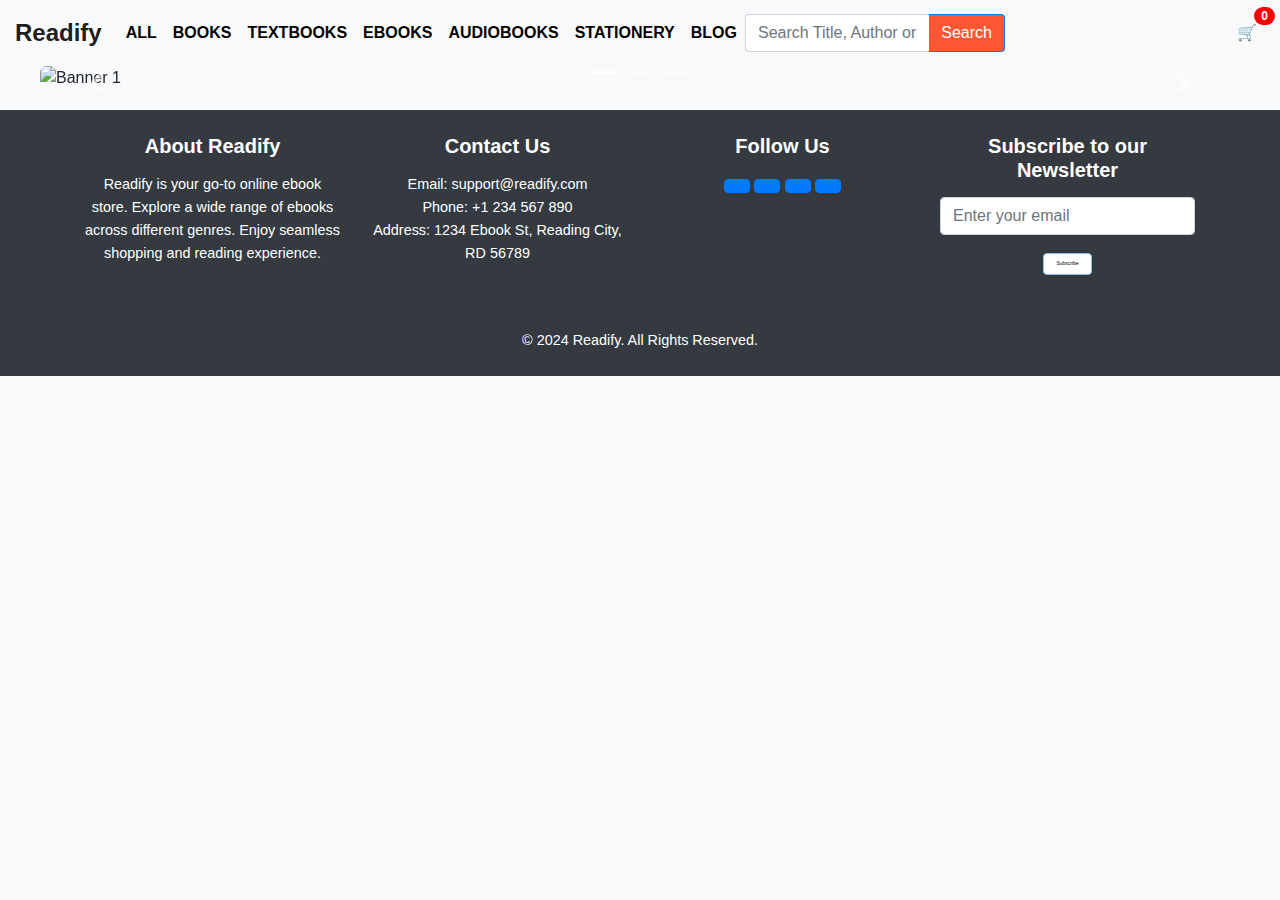
==== index.html @ 9574f05d "btn" ====
<!DOCTYPE html>
<html lang="en">
    <head>
        <meta charset="UTF-8">
        <meta name="viewport" content="width=device-width, initial-scale=1.0">
        <meta name="description" content="Welcome to Readify Store, your go-to destination for a wide selection of eBooks. Explore our collection and find your next great read.">
        <title>Readify Store - your go-to destination for a wide selection of eBooks. Explore our collection and find your next great read.</title>
        <link href="https://maxcdn.bootstrapcdn.com/bootstrap/4.5.2/css/bootstrap.min.css" rel="stylesheet">
        <link rel="stylesheet" href="https://maxcdn.bootstrapcdn.com/bootstrap/4.5.2/css/bootstrap.min.css">
        <script src="https://www.gstatic.com/firebasejs/8.6.8/firebase-app.js"></script>
        <script src="https://www.gstatic.com/firebasejs/8.6.8/firebase-database.js"></script>
        <link rel="stylesheet" href="styles.css">
    </head>
<body>

    <nav class="navbar navbar-expand-lg navbar-light bg-light">
        <a class="navbar-brand" href="#">
            <!-- <img src="logo.png" alt="Logo"> -->
            Readify
        </a>
        <button class="navbar-toggler" type="button" data-toggle="collapse" data-target="#navbarNav" aria-controls="navbarNav" aria-expanded="false" aria-label="Toggle navigation">
            <span class="navbar-toggler-icon"></span>
        </button>
        <div class="collapse navbar-collapse" id="navbarNav">
            <ul class="navbar-nav mr-auto">
                <li class="nav-item"><a class="nav-link" href="#">ALL</a></li>
                <li class="nav-item"><a class="nav-link" href="index.html">BOOKS</a></li>
                <li class="nav-item"><a class="nav-link" href="#">TEXTBOOKS</a></li>
                <li class="nav-item"><a class="nav-link" href="#">EBOOKS</a></li>
                <li class="nav-item"><a class="nav-link" href="#">AUDIOBOOKS</a></li>
                <li class="nav-item"><a class="nav-link" href="#">STATIONERY</a></li>
                <li class="nav-item"><a class="nav-link" href="#">BLOG</a></li>
            </ul>
            <div class="d-flex align-items-center w-100 justify-content-between">
                <div class="search-bar">
                    <div class="input-group">
                        <input type="text" class="form-control" placeholder="Search Title, Author or ISBN">
                        <div class="input-group-append">
                            <button class="btn btn-outline-secondary" type="button">Search</button>
                        </div>
                    </div>
                </div>
                <ul class="navbar-nav ml-auto d-flex align-items-center">
                    <li class="nav-item position-relative">
                        <a class="nav-link" href="#" data-toggle="modal" data-target="#cartModal">
                            <span>🛒</span>
                            <span class="badge badge-pill position-absolute" id="cart-counter">0</span>
                        </a>
                    </li>
                    <!-- <li class="nav-link">
                        <a class="btn" href="#">Checkout</a>
                    </li> -->
                </ul>
            </div>
        </div>
    </nav>
    <div class="admin-panel">
        <div id="carouselExampleIndicators" class="carousel slide" data-ride="carousel">
            <ol class="carousel-indicators">
                <li data-target="#carouselExampleIndicators" data-slide-to="0" class="active"></li>
                <li data-target="#carouselExampleIndicators" data-slide-to="1"></li>
                <li data-target="#carouselExampleIndicators" data-slide-to="2"></li>
            </ol>
            <div class="carousel-inner">
                <div class="carousel-item active">
                    <img src="https://www.booktopia.com.au/images/assets/landing-pages/ebooks/etext-2023-ebooks-banner.jpg" class="d-block w-100" alt="Banner 1">
                </div>
                <div class="carousel-item">
                    <img src="https://www.booktopia.com.au/images/assets/landing-pages/ebooks/kobo-libra-2024-homepage.jpg" class="d-block w-100" alt="Banner 2">
                </div>
                <div class="carousel-item">
                    <img src="https://www.booktopia.com.au/images/assets/landing-pages/ebooks/kobo-plus-homepage-banner.jpg" class="d-block w-100" alt="Banner 3">
                </div>
            </div>
            <a class="carousel-control-prev" href="#carouselExampleIndicators" role="button" data-slide="prev">
                <span class="carousel-control-prev-icon" aria-hidden="true"></span>
                <span class="sr-only">Previous</span>
            </a>
            <a class="carousel-control-next" href="#carouselExampleIndicators" role="button" data-slide="next">
                <span class="carousel-control-next-icon" aria-hidden="true"></span>
                <span class="sr-only">Next</span>
            </a>
        </div>
       <!-- Container for the books -->
<div class="container">
    <div class="category">
        <div class="books-container row">
            <!-- Books will be injected here by JavaScript -->
        </div>
    </div>
    <!-- Add more categories as needed -->
</div>

    </div>



    <!-- Cart Modal -->
    <div class="modal fade" id="cartModal" tabindex="-1" role="dialog" aria-labelledby="cartModalLabel" aria-hidden="true">
        <div class="modal-dialog modal-lg" role="document">
            <div class="modal-content">
                <div class="modal-header">
                    <h5 class="modal-title" id="cartModalLabel">Shopping Cart</h5>
                    <button type="button" class="close" data-dismiss="modal" aria-label="Close">
                        <span aria-hidden="true">&times;</span>
                    </button>
                </div>
                <div class="modal-body">
                    <div class="row" id="cart">
                        <!-- Shopping cart items will be injected here by JavaScript -->
                    </div>
                </div>
                <div class="modal-footer">
                    <button type="button" class="btn btn-secondary" data-dismiss="modal">Close</button>
                    <button type="button" class="btn" onclick="checkout()">Checkout</button>
                </div>
            </div>
        </div>
    </div>

    <!-- Footer -->
    <footer class="footer bg-dark text-white py-4">
        <div class="container">
            <div class="row">
                <!-- About Section -->
                <div class="col-md-3 mb-4">
                    <h5>About Readify</h5>
                    <p>Readify is your go-to online ebook store. Explore a wide range of ebooks across different genres. Enjoy seamless shopping and reading experience.</p>
                </div>
                <!-- Contact Section -->
                <div class="col-md-3 mb-4">
                    <h5>Contact Us</h5>
                    <ul class="list-unstyled">
                        <li>Email: support@readify.com</li>
                        <li>Phone: +1 234 567 890</li>
                        <li>Address: 1234 Ebook St, Reading City, RD 56789</li>
                    </ul>
                </div>
             <!-- Social Media Section -->
<div class="col-md-3 mb-4">
    <h5>Follow Us</h5>
    <div class="social-links">
        <a href="#" class="btn btn-outline-light btn-social" aria-label="Follow us on Facebook"><i class="fab fa-facebook-f"></i></a>
        <a href="#" class="btn btn-outline-light btn-social" aria-label="Follow us on Twitter"><i class="fab fa-twitter"></i></a>
        <a href="#" class="btn btn-outline-light btn-social" aria-label="Follow us on Instagram"><i class="fab fa-instagram"></i></a>
        <a href="#" class="btn btn-outline-light btn-social" aria-label="Follow us on LinkedIn"><i class="fab fa-linkedin-in"></i></a>
    </div>
</div>

                <!-- Subscription Form -->
                <div class="col-md-3 mb-4">
                    <h5>Subscribe to our Newsletter</h5>
                    <form id="subscription-form">
                        <div class="form-group">
                            <input type="email" class="form-control" id="email" placeholder="Enter your email" required>
                        </div>
                        <button type="submit" class="btn btn-primary">Subscribe</button>
                    </form>
                </div>
            </div>
            <div class="text-center mt-4">
                <p class="mb-0">&copy; 2024 Readify. All Rights Reserved.</p>
            </div>
        </div>
    </footer>

    <!-- Font Awesome -->
    <script src="https://kit.fontawesome.com/a076d05399.js"></script>

<!-- Font Awesome -->
<script src="https://kit.fontawesome.com/a076d05399.js"></script>
<script src="https://code.jquery.com/jquery-3.5.1.slim.min.js"></script>
<script src="https://cdn.jsdelivr.net/npm/@popperjs/core@2.5.4/dist/umd/popper.min.js"></script>
<script src="https://maxcdn.bootstrapcdn.com/bootstrap/4.5.2/js/bootstrap.min.js"></script>

<script src="https://code.jquery.com/jquery-3.5.1.slim.min.js"></script>
<script src="https://cdn.jsdelivr.net/npm/@popperjs/core@2.5.4/dist/umd/popper.min.js"></script>
<script src="https://maxcdn.bootstrapcdn.com/bootstrap/4.5.2/js/bootstrap.min.js"></script>
<!-- Firebase App (the core Firebase SDK) -->
<script src="https://www.gstatic.com/firebasejs/9.6.1/firebase-app-compat.js"></script>
<!-- Firebase Realtime Database -->
<script src="https://www.gstatic.com/firebasejs/9.6.1/firebase-database-compat.js"></script>
<script src="https://code.jquery.com/jquery-3.5.1.slim.min.js"></script>
<script src="https://cdn.jsdelivr.net/npm/@popperjs/core@2.5.4/dist/umd/popper.min.js"></script>
<script src="https://maxcdn.bootstrapcdn.com/bootstrap/4.5.2/js/bootstrap.min.js"></script>
<script src="books.js"></script>
</body>
</html>
---- styles.css ----
/* General body and font settings */
body {
    background-color: #f8f9fa;
    font-family: 'Segoe UI', Tahoma, Geneva, Verdana, sans-serif;
    color: #212529;
    margin: 0;
    padding: 0;
}

/* Admin Panel Styles */
.admin-panel {
    width: 100%;
    margin: 0 auto;
}

.admin-panel form div {
    margin-bottom: 15px;
}

.admin-panel form label {
    display: block;
    margin-bottom: 5px;
}

.admin-panel form input {
    width: 100%;
    padding: 8px;
    box-sizing: border-box;
}

.admin-panel form button {
    padding: 10px 15px;
    background-color: #007bff;
    color: white;
    border: none;
    cursor: pointer;
}

.admin-panel .book-list div {
    margin-bottom: 10px;
}

.admin-panel .book-list h5 {
    margin: 0 0 5px;
}

.admin-panel .book-list p {
    margin: 5px 0;
}

.admin-panel .book-list button {
    margin-right: 10px;
}

/* Navbar */
.navbar {
    background-color: #343a40;
    padding: 10px 15px;
}

.navbar-brand {
    font-weight: bold;
    font-family: 'Impact', 'Arial Narrow Bold', sans-serif;
    font-size: 1.5rem;
}

.navbar-brand img {
    max-height: 50px;
}

.navbar-nav .nav-item .nav-link {
    color: #000;
    font-weight: bold;
}

.navbar .nav-item .badge {
    top: -6px;
    right: -10px;
    background-color: red;
    color: white;
    font-weight: bold;
}

/* Align Navbar items */
.d-flex {
    display: flex !important;
}

.align-items-center {
    align-items: center !important;
}

.w-100 {
    width: 100% !important;
}

.justify-content-between {
    justify-content: space-between !important;
}

/* Search Bar */
.search-bar {
    width: 50%;
    align-items: center !important;
}

.search-bar .input-group {
    display: flex;
    align-items: center !important;
}

.search-bar .input-group .form-control {
    border-right: 0;
    align-items: center !important;
}

.search-bar .input-group .input-group-append .btn {
    border-left: 0;
    background-color: #FF5733;
    color: white;
    align-items: center !important;
}

/* Carousel Styles */
.carousel-wrapper {
    display: flex;
    justify-content: center;
    margin: 20px;
}

.carousel {
    width: 100%;
}

.carousel-item img {
    max-width: 1200px;
    margin: 0 auto;
    justify-content: center;
    border-radius: 6px;
    margin-bottom: 10px;
}

.carousel-control-prev-icon,
.carousel-control-next-icon {
    background-color: transparent;
    max-width: 700px;
}

/* Category section */
.category-section {
    margin-bottom: 20px;
    max-width: 1200px;
    margin: 0 auto;
    justify-content: center;
}

.category-section h2 {
    margin-bottom: 15px;
    font-size: 1.75rem;
}

/* Books Container */
.books-container-wrapper {
    position: relative;
    overflow: hidden;
    margin-bottom: 20px;
    max-width: 1200px;
    margin: 0 auto;
    justify-content: center;
}

.books-container {
    display: flex;
    flex-wrap: nowrap;
    overflow-x: auto;
    scroll-behavior: smooth;
    padding: 5px 0;
    gap: 10px;
}

.books-container::-webkit-scrollbar {
    display: none;
}

/* Book Card */
.card {
    border: 1px solid #dee2e6;
    border-radius: 0.5rem;
    box-shadow: 0 2px 4px rgba(0,0,0,0.1);
    background-color: #ffffff;
    flex: 0 0 auto;
    width: 180px;
    min-width: 160px;
    max-width: 180px;
    margin: 0;
    box-sizing: border-box;
}

.card-img-top {
    width: 100%;
    height: 200px;
    object-fit: cover;
    border-top-left-radius: 0.5rem;
    border-top-right-radius: 0.5rem;
}

.card-body {
    padding: 5px;
}

.card-title {
    font-size: 1.1rem;
    margin-bottom: 2px;
    color: #004085;
    display: -webkit-box;
    -webkit-line-clamp: 2;
    -webkit-box-orient: vertical;
    overflow: hidden;
    text-overflow: ellipsis;
}

.card-text {
    font-size: 0.9rem;
    margin-bottom: 2px;
}

.button-container {
    text-align: center;
}


.btn{
    background-color: #007bff;
    border-color: #007bff;
    color:#ffffff;
}

.btn:hover {
    background-color: #0056b3;
    border-color: #004085;
    color: white;
}
.btn-primary {
    background-color: white;
    border-color: #94bfec;
    color: #000;
    font-size: 5px;
}

.btn-primary:hover {
    background-color: #90bae7;
    border-color: #a0c8f3;
}
/* Scroll Button */
.scroll-right {
    position: absolute;
    top: 50%;
    right: 0;
    transform: translateY(-50%);
    background: rgba(255, 255, 255, 0.8);
    color: #343a40;
    border: none;
    border-radius: 50%;
    padding: 8px;
    cursor: pointer;
    box-shadow: 0 2px 4px rgba(0, 0, 0, 0.2);
    z-index: 1;
    font-size: 1rem;
}

.scroll-right:hover {
    background: rgba(255, 255, 255, 1);
    color: #007bff;
}

/* Footer */
.footer {
    background-color: #343a40;
    color: white;
    padding: 20px 15px;
    text-align: center;
}

.footer h5 {
    font-weight: bold;
    margin-bottom: 15px;
}

.footer p, .footer ul {
    font-size: 0.9rem;
    line-height: 1.6;
}

.footer .social-links a {
    font-size: 1.5rem;
    color: white;
    transition: color 0.3s ease;
}

.footer .social-links a:hover {
    color: #007bff;
}

.footer .form-group {
    margin-bottom: 1rem;
}

.footer .form-control {
    border-radius: 0.25rem;
    border: 1px solid #ced4da;
    width: 100%;
}

.form-control {
    width: 100%;
    max-width: 100%;
    margin: 0 auto;
}

/* Modal Styles */
.modal-header, .modal-body, .modal-footer {
    padding: 15px;
}

.modal-title {
    font-size: 1.5rem;
}

.modal-body .row {
    display: flex;
    flex-wrap: wrap;
}

.modal-body .row .col {
    flex: 1 1 100%;
    margin-bottom: 15px;
}

/* Responsive Design Adjustments */
@media (max-width: 992px) {
    .card {
        width: 200px;
        min-width: 150px;
    }

    .navbar-brand {
        font-size: 1rem;
    }

    .category-section h2 {
        font-size: 1.5rem;
    }

    .books-container {
        min-width: 150px;
    }
}

@media (max-width: 768px) {
    .card {
        width: 200px;
        min-width: 150px;
    }

    .navbar-brand {
        font-size: 1.1rem;
    }

    .category-section h2 {
        font-size: 1.25rem;
    }

    .card-title {
        font-size: 1rem;
        margin-bottom: 2px;
        margin-top: 1px;
        color: #004085;
        display: -webkit-box;
        -webkit-line-clamp: 2;
        -webkit-box-orient: vertical;
        overflow: hidden;
        text-overflow: ellipsis;
    }

    .card-text {
        font-size: 0.9rem;
        margin-bottom: 2px;
        color: #343a40;
    }

    .btn {
        font-size: 0.9rem;
        margin-bottom: 2px;
    }
}

@media (max-width: 576px) {
    .category-section h2 {
        font-size: 1rem;
    }

    .card {
        width: 100%;
        margin: 0 5px;
        min-width: 130px;
    }

    .card-title {
        font-size: 0.9rem;
        margin-bottom: 2px;
        margin-top: 1px;
        color: #004085;
        display: -webkit-box;
        -webkit-line-clamp: 2;
        -webkit-box-orient: vertical;
        overflow: hidden;
        text-overflow: ellipsis;
    }

    .card-text {
        font-size: 0.8rem;
        margin-bottom: 2px;
        color: #343a40;
    }

    .btn {
        font-size: 0.8rem;
        margin-bottom: 2px;
    }

    .card-img-top {
        height: 150px;
    }

    .footer h5 {
        font-size: 1.2rem;
    }

    .footer p, .footer ul {
        font-size: 0.8rem;
    }

    .scroll-right {
        padding: 8px;
        font-size: 1rem;
    }
}
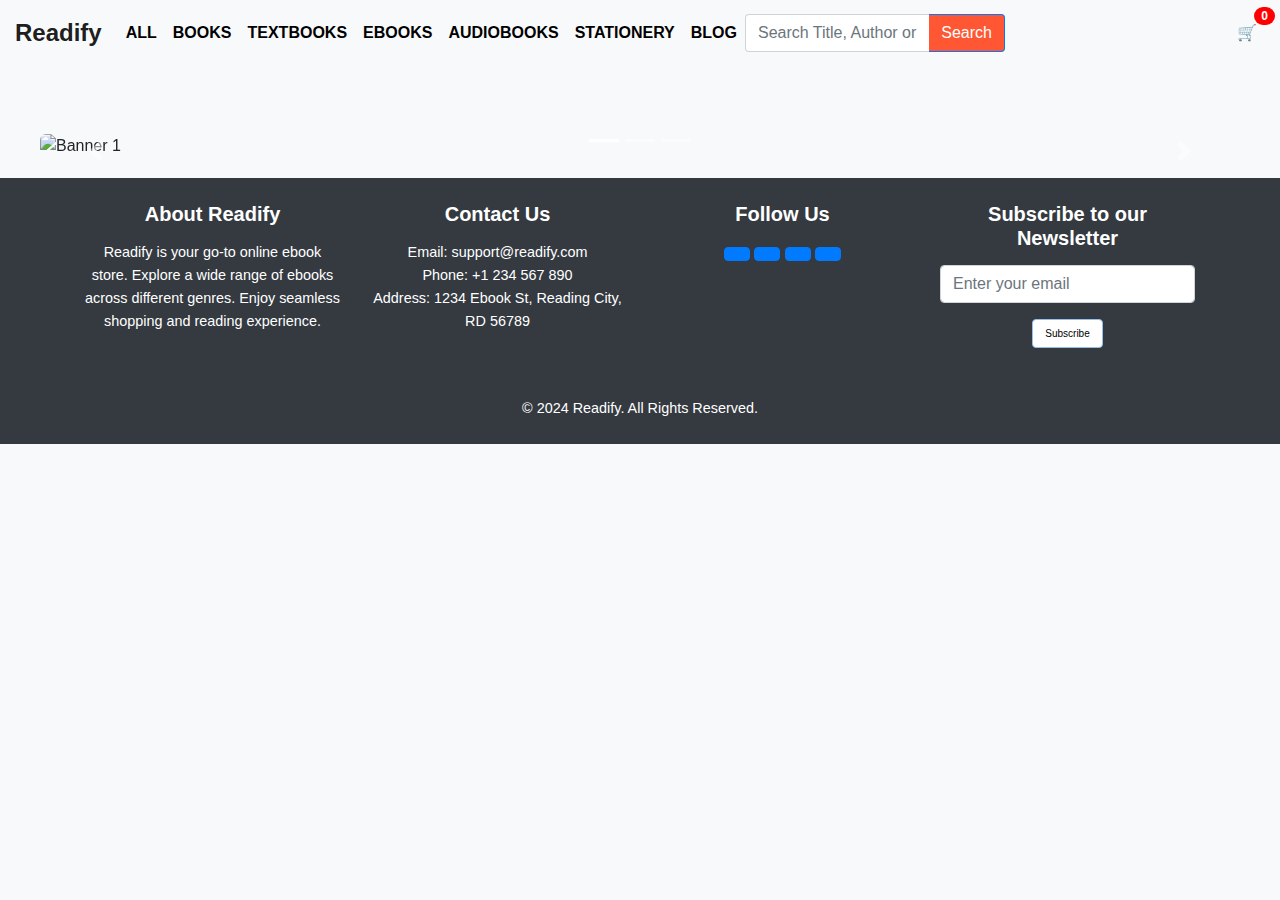
==== commit 01e13561: "mod" ====
--- a/index.html
+++ b/index.html
@@ -1,23 +1,19 @@
 <!DOCTYPE html>
 <html lang="en">
-    <head>
-        <meta charset="UTF-8">
-        <meta name="viewport" content="width=device-width, initial-scale=1.0">
-        <meta name="description" content="Welcome to Readify Store, your go-to destination for a wide selection of eBooks. Explore our collection and find your next great read.">
-        <title>Readify Store - your go-to destination for a wide selection of eBooks. Explore our collection and find your next great read.</title>
-        <link href="https://maxcdn.bootstrapcdn.com/bootstrap/4.5.2/css/bootstrap.min.css" rel="stylesheet">
-        <link rel="stylesheet" href="https://maxcdn.bootstrapcdn.com/bootstrap/4.5.2/css/bootstrap.min.css">
-        <script src="https://www.gstatic.com/firebasejs/8.6.8/firebase-app.js"></script>
-        <script src="https://www.gstatic.com/firebasejs/8.6.8/firebase-database.js"></script>
-        <link rel="stylesheet" href="styles.css">
-    </head>
+<head>
+    <meta charset="UTF-8">
+    <meta name="viewport" content="width=device-width, initial-scale=1.0">
+    <meta name="description" content="Welcome to Readify Store, your go-to destination for a wide selection of eBooks. Explore our collection and find your next great read.">
+    <title>Readify Store - your go-to destination for a wide selection of eBooks. Explore our collection and find your next great read.</title>
+    <link href="https://maxcdn.bootstrapcdn.com/bootstrap/4.5.2/css/bootstrap.min.css" rel="stylesheet">
+    <link rel="stylesheet" href="https://maxcdn.bootstrapcdn.com/bootstrap/4.5.2/css/bootstrap.min.css">
+    <script src="https://www.gstatic.com/firebasejs/8.6.8/firebase-app.js"></script>
+    <script src="https://www.gstatic.com/firebasejs/8.6.8/firebase-database.js"></script>
+    <link rel="stylesheet" href="styles.css">
+</head>
 <body>
-
-    <nav class="navbar navbar-expand-lg navbar-light bg-light">
-        <a class="navbar-brand" href="#">
-            <!-- <img src="logo.png" alt="Logo"> -->
-            Readify
-        </a>
+    <nav class="navbar navbar-expand-lg navbar-light bg-light fixed-top">
+        <a class="navbar-brand" href="#">Readify</a>
         <button class="navbar-toggler" type="button" data-toggle="collapse" data-target="#navbarNav" aria-controls="navbarNav" aria-expanded="false" aria-label="Toggle navigation">
             <span class="navbar-toggler-icon"></span>
         </button>
@@ -47,14 +43,12 @@
                             <span class="badge badge-pill position-absolute" id="cart-counter">0</span>
                         </a>
                     </li>
-                    <!-- <li class="nav-link">
-                        <a class="btn" href="#">Checkout</a>
-                    </li> -->
                 </ul>
             </div>
         </div>
     </nav>
-    <div class="admin-panel">
+
+    <div class="admin-panel mt-5 pt-3">
         <div id="carouselExampleIndicators" class="carousel slide" data-ride="carousel">
             <ol class="carousel-indicators">
                 <li data-target="#carouselExampleIndicators" data-slide-to="0" class="active"></li>
@@ -81,19 +75,16 @@
                 <span class="sr-only">Next</span>
             </a>
         </div>
-       <!-- Container for the books -->
-<div class="container">
-    <div class="category">
-        <div class="books-container row">
-            <!-- Books will be injected here by JavaScript -->
+        <!-- Container for the books -->
+        <div class="container">
+            <div class="category">
+                <div class="books-container row">
+                    <!-- Books will be injected here by JavaScript -->
+                </div>
+            </div>
+            <!-- Add more categories as needed -->
         </div>
     </div>
-    <!-- Add more categories as needed -->
-</div>
-
-    </div>
-
-
 
     <!-- Cart Modal -->
     <div class="modal fade" id="cartModal" tabindex="-1" role="dialog" aria-labelledby="cartModalLabel" aria-hidden="true">
@@ -117,6 +108,31 @@
             </div>
         </div>
     </div>
+<!-- Buy Now Modal -->
+<div class="modal fade" id="buyNowModal" tabindex="-1" role="dialog" aria-labelledby="buyNowModalLabel" aria-hidden="true">
+    <div class="modal-dialog modal-dialog-centered" role="document">
+        <div class="modal-content">
+            <div class="modal-header">
+                <h5 class="modal-title" id="buyNowModalLabel">Enter your email to complete the purchase</h5>
+                <button type="button" class="close" data-dismiss="modal" aria-label="Close">
+                    <span aria-hidden="true">&times;</span>
+                </button>
+            </div>
+            <div class="modal-body">
+                <form id="paymentForm">
+                    <div class="form-group">
+                        <label for="email-address">Email address</label>
+                        <input type="email" class="form-control" id="email-address" required>
+                    </div>
+                    <input type="hidden" id="book-price" value="">
+                    <div class="custom-btn-center">
+                        <button type="submit" class="btn custom-btn-green">Pay</button>
+                    </div>
+                </form>
+            </div>
+        </div>
+    </div>
+</div>
 
     <!-- Footer -->
     <footer class="footer bg-dark text-white py-4">
@@ -136,16 +152,16 @@
                         <li>Address: 1234 Ebook St, Reading City, RD 56789</li>
                     </ul>
                 </div>
-             <!-- Social Media Section -->
-<div class="col-md-3 mb-4">
-    <h5>Follow Us</h5>
-    <div class="social-links">
-        <a href="#" class="btn btn-outline-light btn-social" aria-label="Follow us on Facebook"><i class="fab fa-facebook-f"></i></a>
-        <a href="#" class="btn btn-outline-light btn-social" aria-label="Follow us on Twitter"><i class="fab fa-twitter"></i></a>
-        <a href="#" class="btn btn-outline-light btn-social" aria-label="Follow us on Instagram"><i class="fab fa-instagram"></i></a>
-        <a href="#" class="btn btn-outline-light btn-social" aria-label="Follow us on LinkedIn"><i class="fab fa-linkedin-in"></i></a>
-    </div>
-</div>
+                <!-- Social Media Section -->
+                <div class="col-md-3 mb-4">
+                    <h5>Follow Us</h5>
+                    <div class="social-links">
+                        <a href="#" class="btn btn-outline-light btn-social" aria-label="Follow us on Facebook"><i class="fab fa-facebook-f"></i></a>
+                        <a href="#" class="btn btn-outline-light btn-social" aria-label="Follow us on Twitter"><i class="fab fa-twitter"></i></a>
+                        <a href="#" class="btn btn-outline-light btn-social" aria-label="Follow us on Instagram"><i class="fab fa-instagram"></i></a>
+                        <a href="#" class="btn btn-outline-light btn-social" aria-label="Follow us on LinkedIn"><i class="fab fa-linkedin-in"></i></a>
+                    </div>
+                </div>
 
                 <!-- Subscription Form -->
                 <div class="col-md-3 mb-4">
@@ -166,23 +182,18 @@
 
     <!-- Font Awesome -->
     <script src="https://kit.fontawesome.com/a076d05399.js"></script>
+    <script src="https://code.jquery.com/jquery-3.5.1.slim.min.js"></script>
+    <script src="https://cdn.jsdelivr.net/npm/@popperjs/core@2.5.4/dist/umd/popper.min.js"></script>
+    <script src="https://maxcdn.bootstrapcdn.com/bootstrap/4.5.2/js/bootstrap.min.js"></script>
+    <!-- Firebase App (the core Firebase SDK) -->
+    <script src="https://www.gstatic.com/firebasejs/9.6.1/firebase-app-compat.js"></script>
+    <!-- Firebase Realtime Database -->
+    <script src="https://www.gstatic.com/firebasejs/9.6.1/firebase-database-compat.js"></script>
+    <script src="https://code.jquery.com/jquery-3.5.1.slim.min.js"></script>
+    <script src="https://cdn.jsdelivr.net/npm/@popperjs/core@2.5.4/dist/umd/popper.min.js"></script>
+    <script src="https://stackpath.bootstrapcdn.com/bootstrap/4.5.2/js/bootstrap.min.js"></script>
+    <script src="https://js.paystack.co/v1/inline.js"></script>
 
-<!-- Font Awesome -->
-<script src="https://kit.fontawesome.com/a076d05399.js"></script>
-<script src="https://code.jquery.com/jquery-3.5.1.slim.min.js"></script>
-<script src="https://cdn.jsdelivr.net/npm/@popperjs/core@2.5.4/dist/umd/popper.min.js"></script>
-<script src="https://maxcdn.bootstrapcdn.com/bootstrap/4.5.2/js/bootstrap.min.js"></script>
-
-<script src="https://code.jquery.com/jquery-3.5.1.slim.min.js"></script>
-<script src="https://cdn.jsdelivr.net/npm/@popperjs/core@2.5.4/dist/umd/popper.min.js"></script>
-<script src="https://maxcdn.bootstrapcdn.com/bootstrap/4.5.2/js/bootstrap.min.js"></script>
-<!-- Firebase App (the core Firebase SDK) -->
-<script src="https://www.gstatic.com/firebasejs/9.6.1/firebase-app-compat.js"></script>
-<!-- Firebase Realtime Database -->
-<script src="https://www.gstatic.com/firebasejs/9.6.1/firebase-database-compat.js"></script>
-<script src="https://code.jquery.com/jquery-3.5.1.slim.min.js"></script>
-<script src="https://cdn.jsdelivr.net/npm/@popperjs/core@2.5.4/dist/umd/popper.min.js"></script>
-<script src="https://maxcdn.bootstrapcdn.com/bootstrap/4.5.2/js/bootstrap.min.js"></script>
-<script src="books.js"></script>
+    <script src="books.js"></script>
 </body>
 </html>
--- a/styles.css
+++ b/styles.css
@@ -4,7 +4,7 @@
     font-family: 'Segoe UI', Tahoma, Geneva, Verdana, sans-serif;
     color: #212529;
     margin: 0;
-    padding: 0;
+    padding-top: 70px;
 }
 
 /* Admin Panel Styles */
@@ -228,6 +228,16 @@
     text-align: center;
 }
 
+.custom-btn-center {
+    display: flex;
+    justify-content: center;
+}
+
+.custom-btn-green {
+    background-color: green;
+    border-color: green;
+    width: 150px;
+}
 
 .btn{
     background-color: #007bff;
@@ -244,7 +254,7 @@
     background-color: white;
     border-color: #94bfec;
     color: #000;
-    font-size: 5px;
+    font-size: 10px;
 }
 
 .btn-primary:hover {
@@ -335,6 +345,10 @@
     flex: 1 1 100%;
     margin-bottom: 15px;
 }
+.btn-cart{
+    align-items: center;
+    margin-top: 4px;
+}
 
 /* Responsive Design Adjustments */
 @media (max-width: 992px) {
@@ -353,6 +367,12 @@
 
     .books-container {
         min-width: 150px;
+    }
+    .btn-primary {
+        background-color: white;
+        border-color: #94bfec;
+        color: #000;
+        font-size: 10px;
     }
 }
 
@@ -392,6 +412,12 @@
         font-size: 0.9rem;
         margin-bottom: 2px;
     }
+    .btn-primary {
+        background-color: white;
+        border-color: #94bfec;
+        color: #000;
+        font-size: 10px;
+    }
 }
 
 @media (max-width: 576px) {
@@ -444,4 +470,10 @@
         padding: 8px;
         font-size: 1rem;
     }
-}
+    .btn-primary {
+        background-color: white;
+        border-color: #94bfec;
+        color: #000;
+        font-size: 9px;
+    }
+}
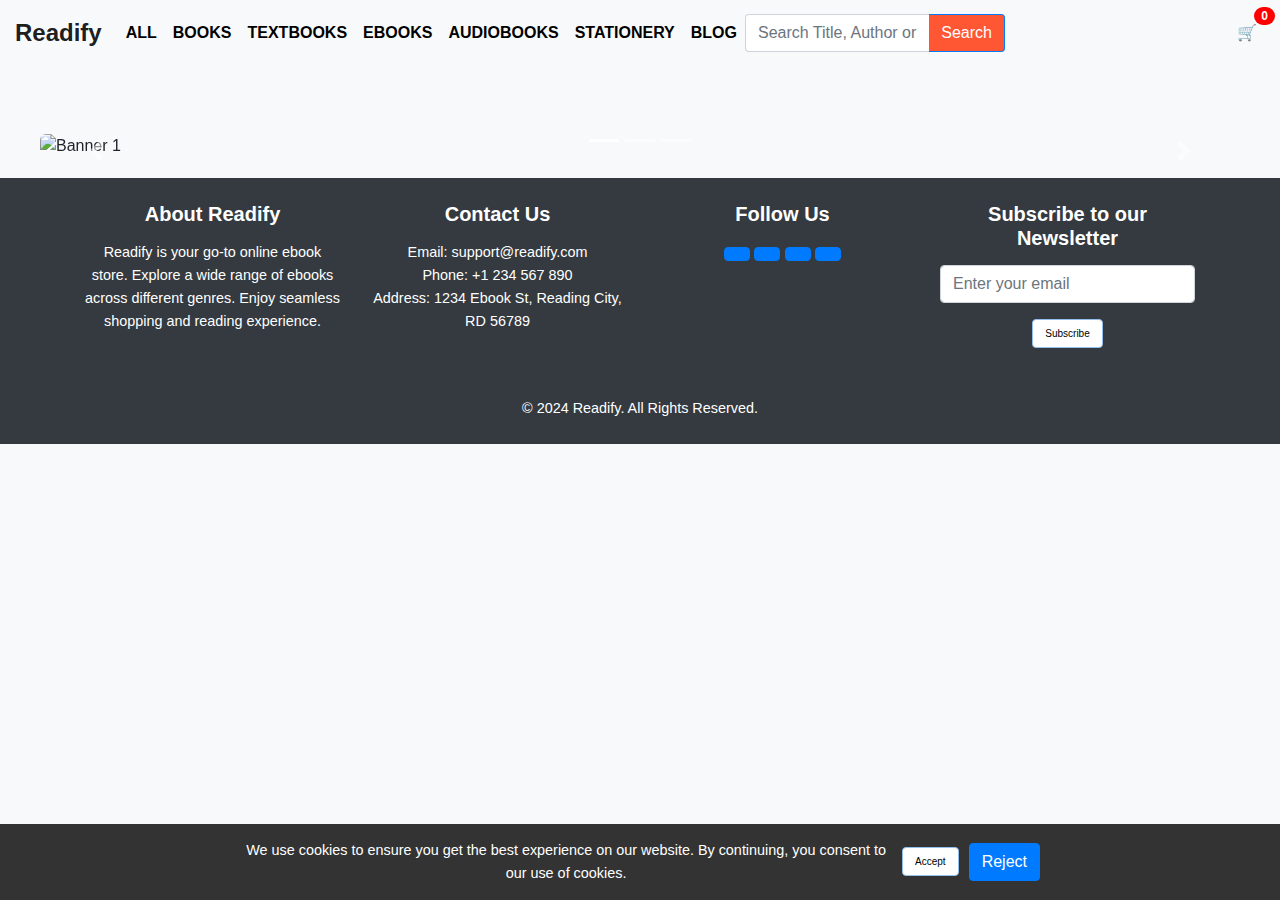
==== commit 66ea28a3: "cookies" ====
--- a/index.html
+++ b/index.html
@@ -113,7 +113,6 @@
     <div class="modal-dialog modal-dialog-centered" role="document">
         <div class="modal-content">
             <div class="modal-header">
-                <h5 class="modal-title" id="buyNowModalLabel">Enter your email to complete the purchase</h5>
                 <button type="button" class="close" data-dismiss="modal" aria-label="Close">
                     <span aria-hidden="true">&times;</span>
                 </button>
@@ -163,21 +162,31 @@
                     </div>
                 </div>
 
-                <!-- Subscription Form -->
-                <div class="col-md-3 mb-4">
-                    <h5>Subscribe to our Newsletter</h5>
-                    <form id="subscription-form">
-                        <div class="form-group">
-                            <input type="email" class="form-control" id="email" placeholder="Enter your email" required>
-                        </div>
-                        <button type="submit" class="btn btn-primary">Subscribe</button>
-                    </form>
-                </div>
+               <!-- Subscription Form -->
+<div class="col-md-3 mb-4">
+    <h5>Subscribe to our Newsletter</h5>
+    <form id="subscription-form">
+        <div class="form-group">
+            <input type="email" class="form-control" id="subscription-email" placeholder="Enter your email" required>
+        </div>
+        <button type="submit" class="btn btn-primary">Subscribe</button>
+    </form>
+</div>
+
             </div>
             <div class="text-center mt-4">
                 <p class="mb-0">&copy; 2024 Readify. All Rights Reserved.</p>
             </div>
         </div>
+        <!-- Cookies Popup -->
+<div id="cookiesPopup" class="cookies-popup">
+    <div class="cookies-content">
+        <p>We use cookies to ensure you get the best experience on our website. By continuing, you consent to our use of cookies.</p>
+        <button class="btn btn-primary" id="acceptCookies">Accept</button>
+        <button class="btn btn-secondary" id="rejectCookies">Reject</button>
+    </div>
+</div>
+
     </footer>
 
     <!-- Font Awesome -->
@@ -193,6 +202,10 @@
     <script src="https://cdn.jsdelivr.net/npm/@popperjs/core@2.5.4/dist/umd/popper.min.js"></script>
     <script src="https://stackpath.bootstrapcdn.com/bootstrap/4.5.2/js/bootstrap.min.js"></script>
     <script src="https://js.paystack.co/v1/inline.js"></script>
+<!-- Firebase App (the core Firebase SDK) -->
+<script src="https://www.gstatic.com/firebasejs/9.6.1/firebase-app-compat.js"></script>
+<!-- Firebase Realtime Database -->
+<script src="https://www.gstatic.com/firebasejs/9.6.1/firebase-database-compat.js"></script>
 
     <script src="books.js"></script>
 </body>
--- a/styles.css
+++ b/styles.css
@@ -477,3 +477,34 @@
         font-size: 9px;
     }
 }
+.cookies-popup {
+    position: fixed;
+    bottom: 0;
+    left: 0;
+    right: 0;
+    background: #333;
+    color: #fff;
+    padding: 15px;
+    display: flex;
+    justify-content: space-between;
+    align-items: center;
+    z-index: 1000;
+}
+
+.cookies-content {
+    max-width: 800px;
+    margin: 0 auto;
+    display: flex;
+    justify-content: space-between;
+    align-items: center;
+    width: 100%;
+}
+
+.cookies-content p {
+    margin: 0;
+    flex: 1;
+}
+
+.cookies-content button {
+    margin-left: 10px;
+}
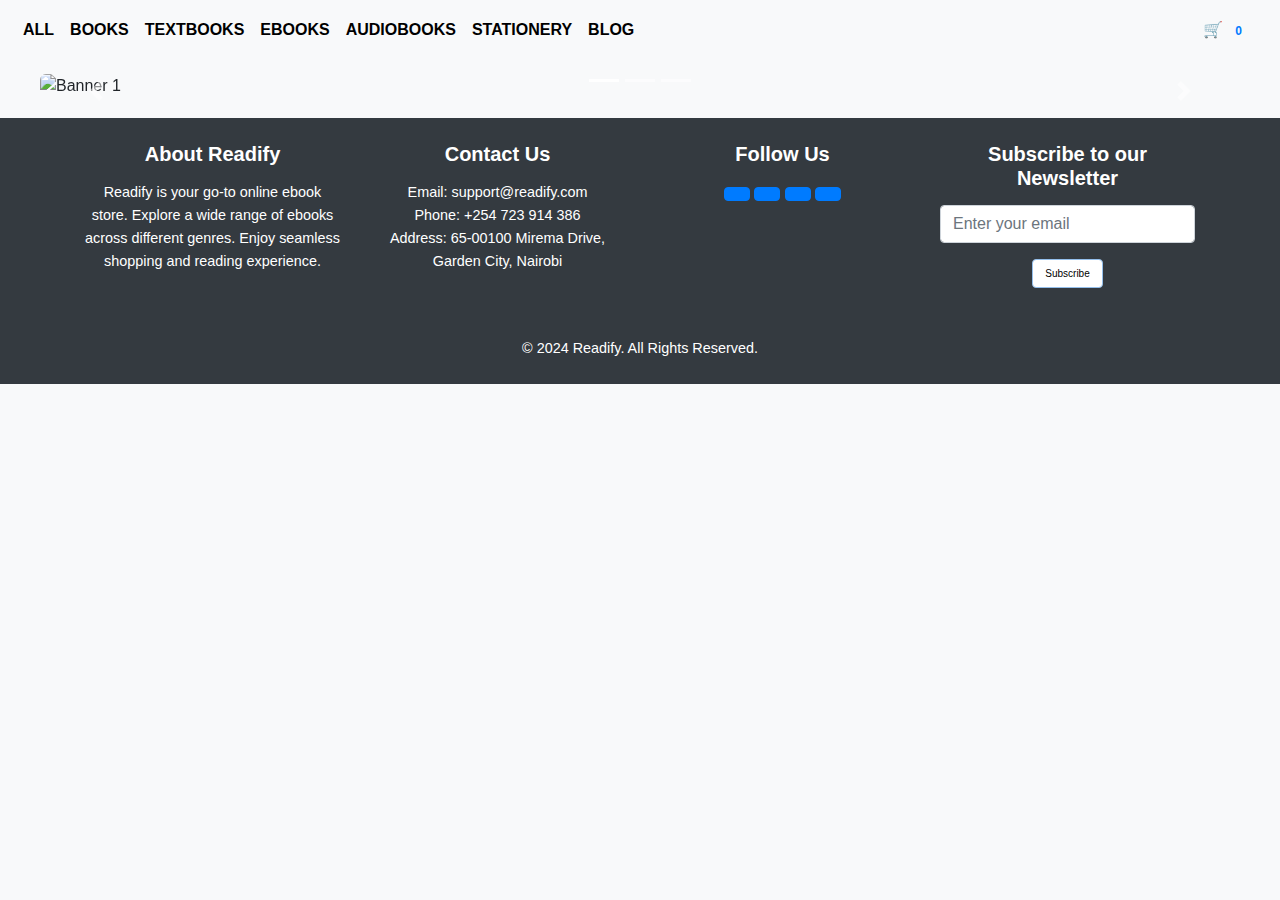
==== commit 90facfab: "consent" ====
--- a/index.html
+++ b/index.html
@@ -13,7 +13,6 @@
 </head>
 <body>
     <nav class="navbar navbar-expand-lg navbar-light bg-light fixed-top">
-        <a class="navbar-brand" href="#">Readify</a>
         <button class="navbar-toggler" type="button" data-toggle="collapse" data-target="#navbarNav" aria-controls="navbarNav" aria-expanded="false" aria-label="Toggle navigation">
             <span class="navbar-toggler-icon"></span>
         </button>
@@ -27,27 +26,14 @@
                 <li class="nav-item"><a class="nav-link" href="#">STATIONERY</a></li>
                 <li class="nav-item"><a class="nav-link" href="#">BLOG</a></li>
             </ul>
-            <div class="d-flex align-items-center w-100 justify-content-between">
-                <div class="search-bar">
-                    <div class="input-group">
-                        <input type="text" class="form-control" placeholder="Search Title, Author or ISBN">
-                        <div class="input-group-append">
-                            <button class="btn btn-outline-secondary" type="button">Search</button>
-                        </div>
-                    </div>
-                </div>
-                <ul class="navbar-nav ml-auto d-flex align-items-center">
-                    <li class="nav-item position-relative">
-                        <a class="nav-link" href="#" data-toggle="modal" data-target="#cartModal">
-                            <span>🛒</span>
-                            <span class="badge badge-pill position-absolute" id="cart-counter">0</span>
-                        </a>
-                    </li>
-                </ul>
-            </div>
+        </div>
+        <div class="cart-container ml-auto">
+            <a class="nav-link" href="#" data-toggle="modal" data-target="#cartModal">
+                <span>🛒</span>
+                <span class="badge badge-pill" id="cart-counter">0</span>
+            </a>
         </div>
     </nav>
-
     <div class="admin-panel mt-5 pt-3">
         <div id="carouselExampleIndicators" class="carousel slide" data-ride="carousel">
             <ol class="carousel-indicators">
@@ -86,28 +72,32 @@
         </div>
     </div>
 
-    <!-- Cart Modal -->
-    <div class="modal fade" id="cartModal" tabindex="-1" role="dialog" aria-labelledby="cartModalLabel" aria-hidden="true">
-        <div class="modal-dialog modal-lg" role="document">
-            <div class="modal-content">
-                <div class="modal-header">
-                    <h5 class="modal-title" id="cartModalLabel">Shopping Cart</h5>
-                    <button type="button" class="close" data-dismiss="modal" aria-label="Close">
-                        <span aria-hidden="true">&times;</span>
-                    </button>
-                </div>
-                <div class="modal-body">
-                    <div class="row" id="cart">
-                        <!-- Shopping cart items will be injected here by JavaScript -->
-                    </div>
-                </div>
-                <div class="modal-footer">
-                    <button type="button" class="btn btn-secondary" data-dismiss="modal">Close</button>
-                    <button type="button" class="btn" onclick="checkout()">Checkout</button>
-                </div>
-            </div>
-        </div>
-    </div>
+   <!-- Cart Modal -->
+<div class="modal fade" id="cartModal" tabindex="-1" role="dialog" aria-labelledby="cartModalLabel" aria-hidden="true">
+    <div class="modal-dialog modal-lg" role="document">
+        <div class="modal-content">
+            <div class="modal-header">
+                <h5 class="modal-title" id="cartModalLabel">Shopping Cart</h5>
+                <button type="button" class="close" data-dismiss="modal" aria-label="Close">
+                    <span aria-hidden="true">&times;</span>
+                </button>
+            </div>
+            <div class="modal-body">
+                <div class="row" id="cart">
+                    <!-- Shopping cart items will be injected here by JavaScript -->
+                </div>
+            </div>
+            <div class="modal-footer d-flex justify-content-between">
+                <div id="subtotal" class="font-weight-bold"></div>
+                <div>
+                    <button type="button" class="btn btn-secondary" data-dismiss="modal">Continue shopping</button>
+                    <button type="button" class="btn btn-danger" onclick="checkout()">Checkout</button>
+                </div>
+            </div>
+        </div>
+    </div>
+</div>
+
 <!-- Buy Now Modal -->
 <div class="modal fade" id="buyNowModal" tabindex="-1" role="dialog" aria-labelledby="buyNowModalLabel" aria-hidden="true">
     <div class="modal-dialog modal-dialog-centered" role="document">
@@ -147,8 +137,8 @@
                     <h5>Contact Us</h5>
                     <ul class="list-unstyled">
                         <li>Email: support@readify.com</li>
-                        <li>Phone: +1 234 567 890</li>
-                        <li>Address: 1234 Ebook St, Reading City, RD 56789</li>
+                        <li>Phone: +254 723 914 386</li>
+                        <li>Address: 65-00100 Mirema Drive, Garden City, Nairobi</li>
                     </ul>
                 </div>
                 <!-- Social Media Section -->
--- a/styles.css
+++ b/styles.css
@@ -4,7 +4,7 @@
     font-family: 'Segoe UI', Tahoma, Geneva, Verdana, sans-serif;
     color: #212529;
     margin: 0;
-    padding-top: 70px;
+    padding-top: 10px;
 }
 
 /* Admin Panel Styles */
@@ -211,7 +211,7 @@
 .card-title {
     font-size: 1.1rem;
     margin-bottom: 2px;
-    color: #004085;
+    color: black;
     display: -webkit-box;
     -webkit-line-clamp: 2;
     -webkit-box-orient: vertical;
@@ -344,10 +344,32 @@
 .modal-body .row .col {
     flex: 1 1 100%;
     margin-bottom: 15px;
+    margin-left: 15px;
 }
 .btn-cart{
     align-items: center;
     margin-top: 4px;
+}
+.modal-body {
+    max-height: 400px;
+    overflow-y: auto;
+}
+
+.modal-footer {
+    padding: 1rem;
+}
+
+.modal-footer .btn {
+    margin-left: 1rem;
+}
+
+img.img-fluid {
+    max-height: 100px;
+}
+
+button.btn-link {
+    text-decoration: none;
+    color: red;
 }
 
 /* Responsive Design Adjustments */
@@ -481,30 +503,32 @@
     position: fixed;
     bottom: 0;
     left: 0;
-    right: 0;
-    background: #333;
-    color: #fff;
-    padding: 15px;
+    width: 100%;
+    background-color: rgba(0, 0, 0, 0.7); /* Semi-transparent background */
+    color: white;
+    padding: 10px 0;
+    z-index: 1000; /* Ensure it appears above other elements */
     display: flex;
-    justify-content: space-between;
+    justify-content: center;
     align-items: center;
-    z-index: 1000;
+    transition: transform 0.3s ease-in-out;
+    transform: translateY(100%);
+}
+
+.cookies-popup.visible {
+    transform: translateY(0);
 }
 
 .cookies-content {
-    max-width: 800px;
-    margin: 0 auto;
-    display: flex;
-    justify-content: space-between;
-    align-items: center;
-    width: 100%;
+    max-width: 90%;
+    text-align: center;
 }
 
 .cookies-content p {
-    margin: 0;
-    flex: 1;
-}
-
-.cookies-content button {
-    margin-left: 10px;
-}
+    margin: 0 10px 10px 10px;
+}
+
+.cookies-content .btn {
+    margin: 0 5px;
+}
+
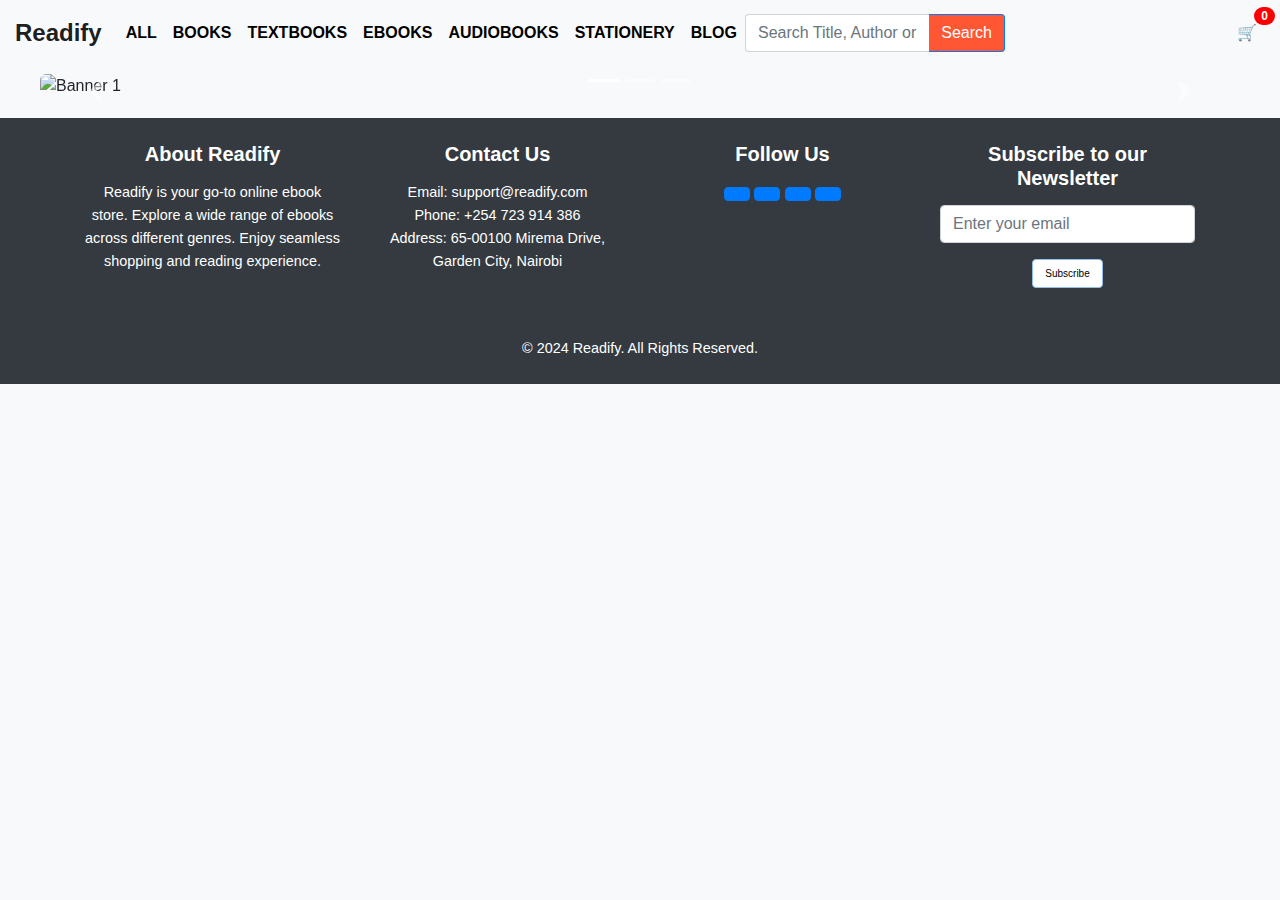
==== commit ad0e420b: "consent" ====
--- a/index.html
+++ b/index.html
@@ -13,6 +13,7 @@
 </head>
 <body>
     <nav class="navbar navbar-expand-lg navbar-light bg-light fixed-top">
+        <a class="navbar-brand" href="#">Readify</a>
         <button class="navbar-toggler" type="button" data-toggle="collapse" data-target="#navbarNav" aria-controls="navbarNav" aria-expanded="false" aria-label="Toggle navigation">
             <span class="navbar-toggler-icon"></span>
         </button>
@@ -26,12 +27,24 @@
                 <li class="nav-item"><a class="nav-link" href="#">STATIONERY</a></li>
                 <li class="nav-item"><a class="nav-link" href="#">BLOG</a></li>
             </ul>
-        </div>
-        <div class="cart-container ml-auto">
-            <a class="nav-link" href="#" data-toggle="modal" data-target="#cartModal">
-                <span>🛒</span>
-                <span class="badge badge-pill" id="cart-counter">0</span>
-            </a>
+            <div class="d-flex align-items-center w-100 justify-content-between">
+                <div class="search-bar">
+                    <div class="input-group">
+                        <input type="text" class="form-control" placeholder="Search Title, Author or ISBN">
+                        <div class="input-group-append">
+                            <button class="btn btn-outline-secondary" type="button">Search</button>
+                        </div>
+                    </div>
+                </div>
+                <ul class="navbar-nav ml-auto d-flex align-items-center">
+                    <li class="nav-item position-relative">
+                        <a class="nav-link" href="#" data-toggle="modal" data-target="#cartModal">
+                            <span>🛒</span>
+                            <span class="badge badge-pill position-absolute" id="cart-counter">0</span>
+                        </a>
+                    </li>
+                </ul>
+            </div>
         </div>
     </nav>
     <div class="admin-panel mt-5 pt-3">
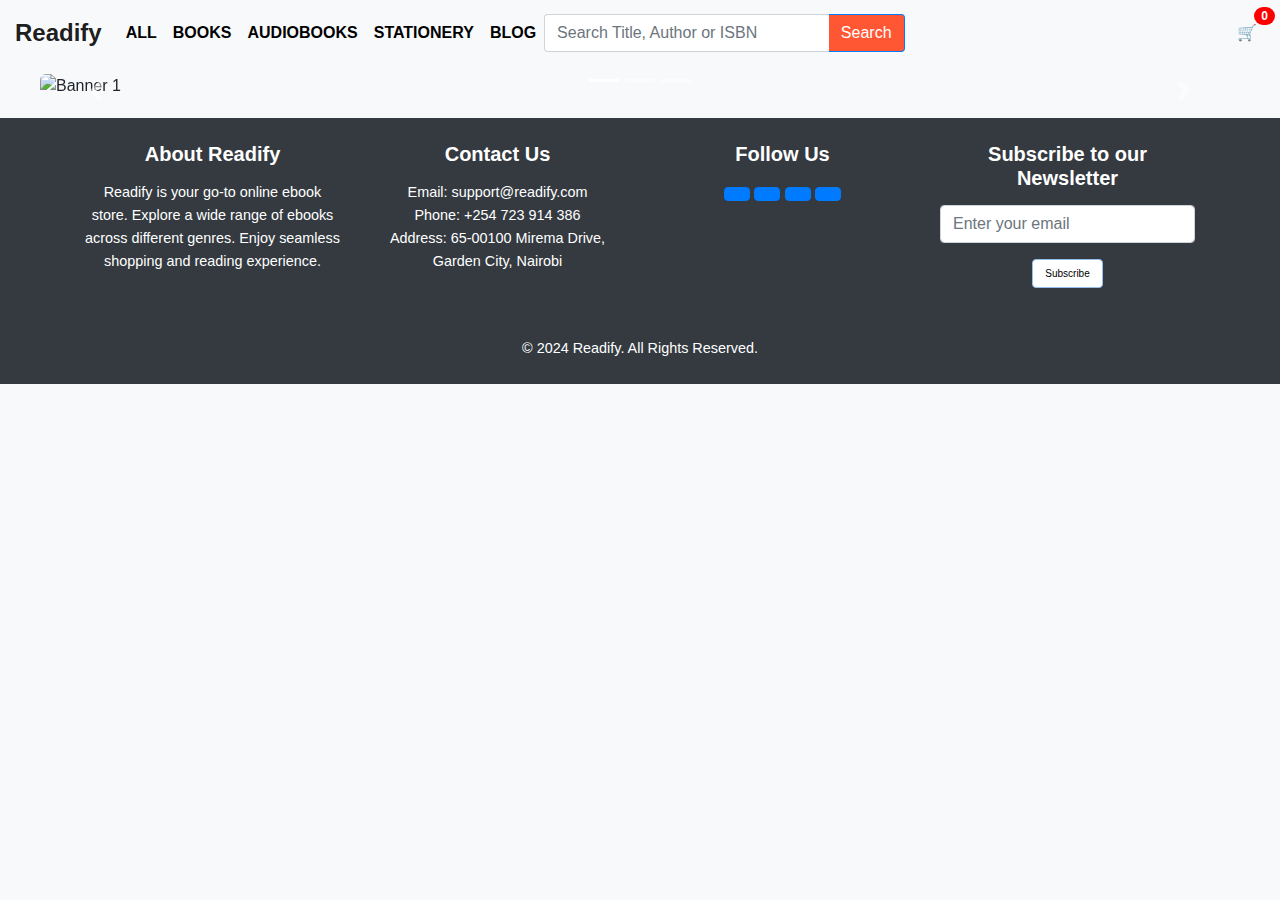
==== commit 19b46d6f: "navds" ====
--- a/index.html
+++ b/index.html
@@ -21,8 +21,6 @@
             <ul class="navbar-nav mr-auto">
                 <li class="nav-item"><a class="nav-link" href="#">ALL</a></li>
                 <li class="nav-item"><a class="nav-link" href="index.html">BOOKS</a></li>
-                <li class="nav-item"><a class="nav-link" href="#">TEXTBOOKS</a></li>
-                <li class="nav-item"><a class="nav-link" href="#">EBOOKS</a></li>
                 <li class="nav-item"><a class="nav-link" href="#">AUDIOBOOKS</a></li>
                 <li class="nav-item"><a class="nav-link" href="#">STATIONERY</a></li>
                 <li class="nav-item"><a class="nav-link" href="#">BLOG</a></li>
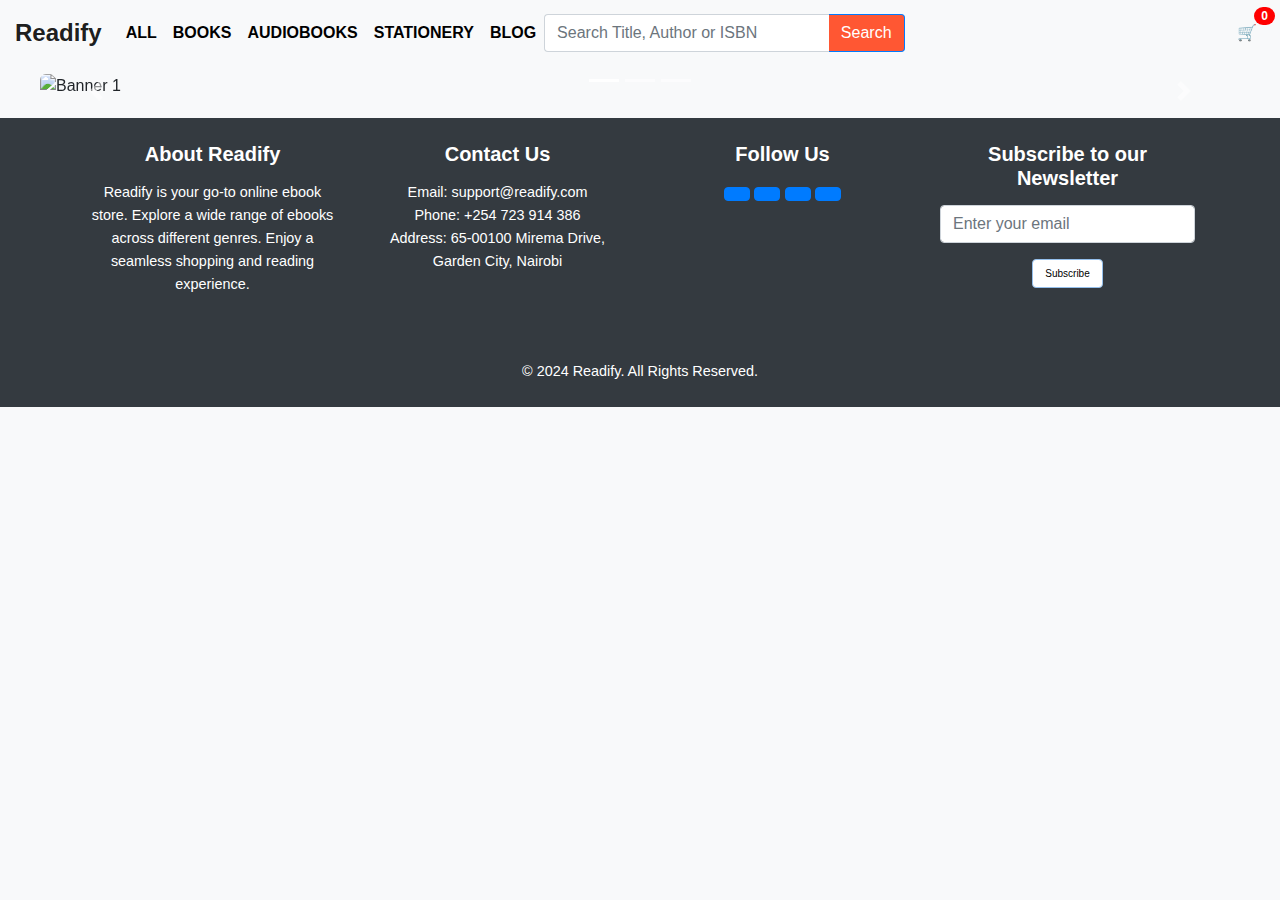
==== commit 62768358: "cart" ====
--- a/index.html
+++ b/index.html
@@ -6,9 +6,6 @@
     <meta name="description" content="Welcome to Readify Store, your go-to destination for a wide selection of eBooks. Explore our collection and find your next great read.">
     <title>Readify Store - your go-to destination for a wide selection of eBooks. Explore our collection and find your next great read.</title>
     <link href="https://maxcdn.bootstrapcdn.com/bootstrap/4.5.2/css/bootstrap.min.css" rel="stylesheet">
-    <link rel="stylesheet" href="https://maxcdn.bootstrapcdn.com/bootstrap/4.5.2/css/bootstrap.min.css">
-    <script src="https://www.gstatic.com/firebasejs/8.6.8/firebase-app.js"></script>
-    <script src="https://www.gstatic.com/firebasejs/8.6.8/firebase-database.js"></script>
     <link rel="stylesheet" href="styles.css">
 </head>
 <body>
@@ -45,6 +42,7 @@
             </div>
         </div>
     </nav>
+
     <div class="admin-panel mt-5 pt-3">
         <div id="carouselExampleIndicators" class="carousel slide" data-ride="carousel">
             <ol class="carousel-indicators">
@@ -72,67 +70,66 @@
                 <span class="sr-only">Next</span>
             </a>
         </div>
-        <!-- Container for the books -->
         <div class="container">
+            <!-- Container for the books -->
             <div class="category">
                 <div class="books-container row">
                     <!-- Books will be injected here by JavaScript -->
                 </div>
             </div>
-            <!-- Add more categories as needed -->
         </div>
     </div>
 
-   <!-- Cart Modal -->
-<div class="modal fade" id="cartModal" tabindex="-1" role="dialog" aria-labelledby="cartModalLabel" aria-hidden="true">
-    <div class="modal-dialog modal-lg" role="document">
-        <div class="modal-content">
-            <div class="modal-header">
-                <h5 class="modal-title" id="cartModalLabel">Shopping Cart</h5>
-                <button type="button" class="close" data-dismiss="modal" aria-label="Close">
-                    <span aria-hidden="true">&times;</span>
-                </button>
-            </div>
-            <div class="modal-body">
-                <div class="row" id="cart">
-                    <!-- Shopping cart items will be injected here by JavaScript -->
-                </div>
-            </div>
-            <div class="modal-footer d-flex justify-content-between">
-                <div id="subtotal" class="font-weight-bold"></div>
-                <div>
-                    <button type="button" class="btn btn-secondary" data-dismiss="modal">Continue shopping</button>
-                    <button type="button" class="btn btn-danger" onclick="checkout()">Checkout</button>
+    <!-- Cart Modal -->
+    <div class="modal fade" id="cartModal" tabindex="-1" role="dialog" aria-labelledby="cartModalLabel" aria-hidden="true">
+        <div class="modal-dialog modal-lg" role="document">
+            <div class="modal-content">
+                <div class="modal-header">
+                    <h5 class="modal-title" id="cartModalLabel">Shopping Cart</h5>
+                    <button type="button" class="close" data-dismiss="modal" aria-label="Close">
+                        <span aria-hidden="true">&times;</span>
+                    </button>
+                </div>
+                <div class="modal-body">
+                    <div class="row" id="cart">
+                        <!-- Shopping cart items will be injected here by JavaScript -->
+                    </div>
+                </div>
+                <div class="modal-footer d-flex justify-content-between">
+                    <div id="subtotal" class="font-weight-bold"></div>
+                    <div>
+                        <button type="button" class="btn btn-secondary" data-dismiss="modal">Continue shopping</button>
+                        <button type="button" class="btn btn-danger" onclick="checkout()">Checkout</button>
+                    </div>
                 </div>
             </div>
         </div>
     </div>
-</div>
-
-<!-- Buy Now Modal -->
-<div class="modal fade" id="buyNowModal" tabindex="-1" role="dialog" aria-labelledby="buyNowModalLabel" aria-hidden="true">
-    <div class="modal-dialog modal-dialog-centered" role="document">
-        <div class="modal-content">
-            <div class="modal-header">
-                <button type="button" class="close" data-dismiss="modal" aria-label="Close">
-                    <span aria-hidden="true">&times;</span>
-                </button>
-            </div>
-            <div class="modal-body">
-                <form id="paymentForm">
-                    <div class="form-group">
-                        <label for="email-address">Email address</label>
-                        <input type="email" class="form-control" id="email-address" required>
-                    </div>
-                    <input type="hidden" id="book-price" value="">
-                    <div class="custom-btn-center">
-                        <button type="submit" class="btn custom-btn-green">Pay</button>
-                    </div>
-                </form>
-            </div>
-        </div>
+
+<!-- Modal for Payment -->
+<div class="modal fade" id="buyNowModal" tabindex="-1" aria-labelledby="buyNowModalLabel" aria-hidden="true">
+    <div class="modal-dialog">
+      <div class="modal-content">
+        <div class="modal-header">
+          <h6 class="modal-title" id="buyNowModalLabel">Buy Now</h6>
+          <button type="button" class="btn-close" data-bs-dismiss="modal" aria-label="Close">X</button>
+        </div>
+        <div class="modal-body">
+          <form id="paymentForm">
+            <input type="hidden" id="book-price" name="book-price" value="">
+            <input type="hidden" id="book-id" name="book-id" value="">
+            <div class="mb-3">
+              <label for="email-address" class="form-label">Email address</label>
+              <input type="email" class="form-control" id="email-address" name="email-address" required>
+            </div>
+            <button type="submit" class="btn btn-primary">Pay Now</button>
+          </form>
+        </div>
+      </div>
     </div>
-</div>
+  </div>
+  
+  
 
     <!-- Footer -->
     <footer class="footer bg-dark text-white py-4">
@@ -141,7 +138,7 @@
                 <!-- About Section -->
                 <div class="col-md-3 mb-4">
                     <h5>About Readify</h5>
-                    <p>Readify is your go-to online ebook store. Explore a wide range of ebooks across different genres. Enjoy seamless shopping and reading experience.</p>
+                    <p>Readify is your go-to online ebook store. Explore a wide range of ebooks across different genres. Enjoy a seamless shopping and reading experience.</p>
                 </div>
                 <!-- Contact Section -->
                 <div class="col-md-3 mb-4">
@@ -162,32 +159,29 @@
                         <a href="#" class="btn btn-outline-light btn-social" aria-label="Follow us on LinkedIn"><i class="fab fa-linkedin-in"></i></a>
                     </div>
                 </div>
-
-               <!-- Subscription Form -->
-<div class="col-md-3 mb-4">
-    <h5>Subscribe to our Newsletter</h5>
-    <form id="subscription-form">
-        <div class="form-group">
-            <input type="email" class="form-control" id="subscription-email" placeholder="Enter your email" required>
-        </div>
-        <button type="submit" class="btn btn-primary">Subscribe</button>
-    </form>
-</div>
-
+                <!-- Subscription Form -->
+                <div class="col-md-3 mb-4">
+                    <h5>Subscribe to our Newsletter</h5>
+                    <form id="subscription-form">
+                        <div class="form-group">
+                            <input type="email" class="form-control" id="subscription-email" placeholder="Enter your email" required>
+                        </div>
+                        <button type="submit" class="btn btn-primary">Subscribe</button>
+                    </form>
+                </div>
             </div>
             <div class="text-center mt-4">
                 <p class="mb-0">&copy; 2024 Readify. All Rights Reserved.</p>
             </div>
         </div>
         <!-- Cookies Popup -->
-<div id="cookiesPopup" class="cookies-popup">
-    <div class="cookies-content">
-        <p>We use cookies to ensure you get the best experience on our website. By continuing, you consent to our use of cookies.</p>
-        <button class="btn btn-primary" id="acceptCookies">Accept</button>
-        <button class="btn btn-secondary" id="rejectCookies">Reject</button>
-    </div>
-</div>
-
+        <div id="cookiesPopup" class="cookies-popup">
+            <div class="cookies-content">
+                <p>We use cookies to ensure you get the best experience on our website. By continuing, you consent to our use of cookies.</p>
+                <button class="btn btn-primary" id="acceptCookies">Accept</button>
+                <button class="btn btn-secondary" id="rejectCookies">Reject</button>
+            </div>
+        </div>
     </footer>
 
     <!-- Font Awesome -->
@@ -195,19 +189,13 @@
     <script src="https://code.jquery.com/jquery-3.5.1.slim.min.js"></script>
     <script src="https://cdn.jsdelivr.net/npm/@popperjs/core@2.5.4/dist/umd/popper.min.js"></script>
     <script src="https://maxcdn.bootstrapcdn.com/bootstrap/4.5.2/js/bootstrap.min.js"></script>
+    <script src="https://js.paystack.co/v1/inline.js"></script>
     <!-- Firebase App (the core Firebase SDK) -->
     <script src="https://www.gstatic.com/firebasejs/9.6.1/firebase-app-compat.js"></script>
     <!-- Firebase Realtime Database -->
     <script src="https://www.gstatic.com/firebasejs/9.6.1/firebase-database-compat.js"></script>
-    <script src="https://code.jquery.com/jquery-3.5.1.slim.min.js"></script>
-    <script src="https://cdn.jsdelivr.net/npm/@popperjs/core@2.5.4/dist/umd/popper.min.js"></script>
-    <script src="https://stackpath.bootstrapcdn.com/bootstrap/4.5.2/js/bootstrap.min.js"></script>
-    <script src="https://js.paystack.co/v1/inline.js"></script>
-<!-- Firebase App (the core Firebase SDK) -->
-<script src="https://www.gstatic.com/firebasejs/9.6.1/firebase-app-compat.js"></script>
-<!-- Firebase Realtime Database -->
-<script src="https://www.gstatic.com/firebasejs/9.6.1/firebase-database-compat.js"></script>
-
+
+    <!-- Your custom JavaScript -->
     <script src="books.js"></script>
 </body>
 </html>
